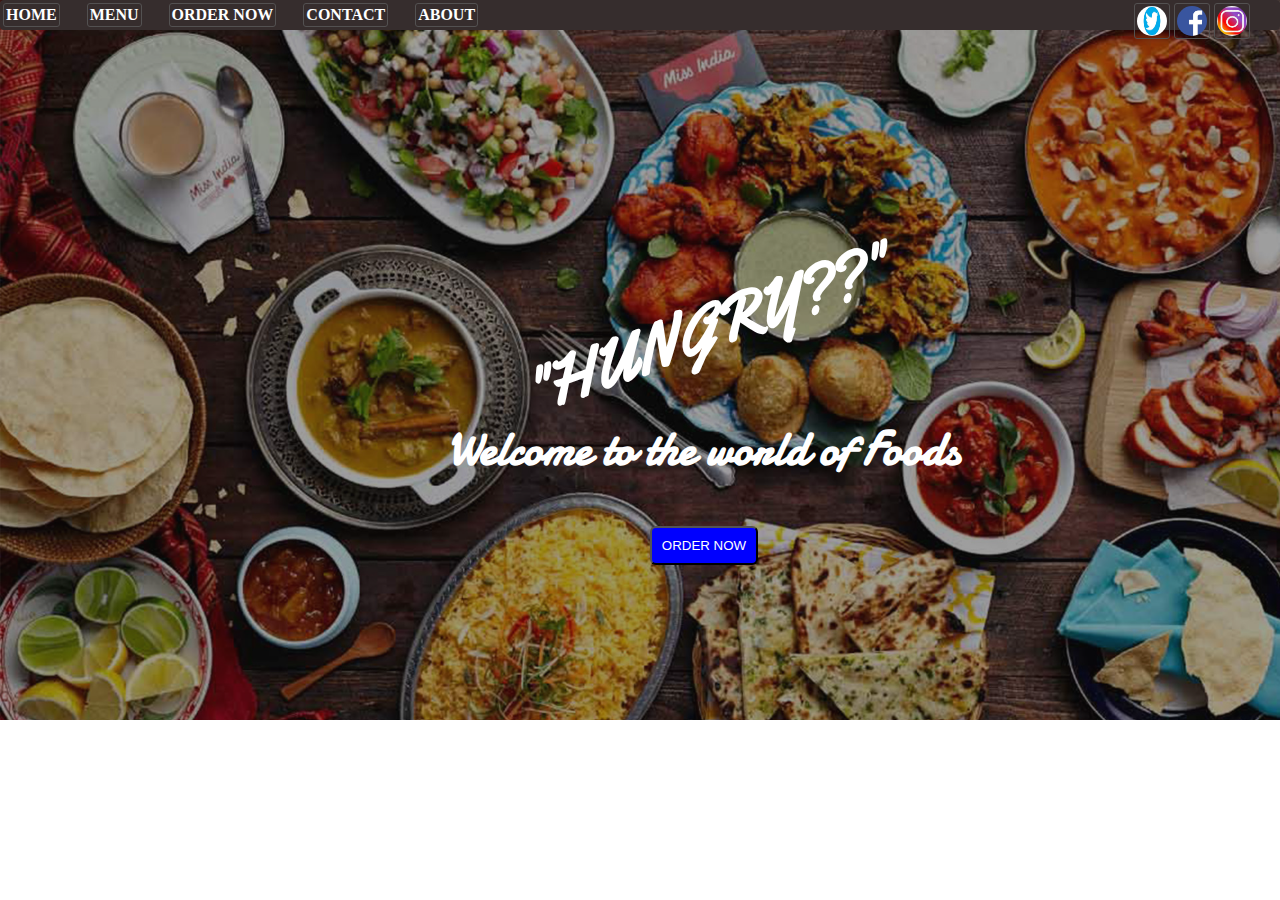
==== index.html @ 8f635ab3 "Add files via upload" ====
<!DOCTYPE html>
<html lang="en">
<head>
    <meta charset="UTF-8">
    <meta http-equiv="X-UA-Compatible" content="IE=edge">
    <meta name="viewport" content="width=device-width, initial-scale=1.0">
    <title>BR Foods</title>
    <link rel="stylesheet" href="br.css">
</head>
<body>
    <!DOCTYPE html>
    <html lang="en">
    <head>
        <meta charset="UTF-8">
        <meta http-equiv="X-UA-Compatible" content="IE=edge">
        <meta name="viewport" content="width=device-width, initial-scale=1.0">
        <title>Document</title>
        <link rel="stylesheet" href="myfirstproject.css">
        <!-- fonts -->
        <link href='https://fonts.googleapis.com/css?family=Yellowtail' rel='stylesheet'>
        <link href='https://fonts.googleapis.com/css?family=Damion' rel='stylesheet'>

    </head>
    <body>
        <nav >
            <ul id="home">
                <li><a href="index.html">HOME</a></li>
                <li><a href="menu.html">MENU</a></li>
                <li><a href="onlineOrder.html">ORDER NOW</a></li>
                <!-- <li><a href="booking.html">BOOKING</a></li> -->
                <li><a href="contact.html">CONTACT</a></li>
                <li><a href="about.html">ABOUT</a></li>

                 <li class="insta"><a href="https://www.instagram.com/invites/contact/?i=9iefytqysw5t&utm_content=juhrnwt" target="_blank"><img src="instagram.jpeg" alt="insta"></a></li> 
                 <li class="fb"><a href="https://www.facebook.com/profile.php?id=100040431983490" target="_blank"><img src="facebook.jpeg" alt="fb"></a></li>
                 <li class="twitter"><a href="https://twitter.com/bmp3110?s=08" target="_blank"><img src="twitter.jpeg" alt="tw"></a></li>
            </ul>

            <div class="intro">
                <h1>"hungry??"</h1>
                <h2>Welcome to the world of Foods</h2>
                <button class="orderbtn">ORDER NOW</button>
            </div>

        </nav>
    </body>
    </html>
</body>
</html>
---- br.css ----
body{
    margin: 0%;
    padding: 0%;
    background-image: url(home.png);
    background-repeat: no-repeat;
    background-size: cover;  
}

#home{
    background-color: rgb(54, 45, 45);
    border-radius: 4px;
    margin: 0%;
    padding: 0%;
    
}

nav{
    margin: 0%;
    list-style-type: none;
    position: sticky;
    overflow: hidden;
    top: 0;
    width: 100%;
}
nav li a{
    text-decoration: none;
    color: white;
    font-size: 0.7rem;
    font-size: 100%;
}

nav li a:hover{
    color: rgb(42, 8, 231);
    
}

nav li{
    list-style: none;
    display: inline-block;
    border: 1px solid rgb(83, 81, 81);
    border-radius: 3px;
    margin: 3px;
    margin-right: 20px;
    padding: 2px;
    font-weight: bold;
}

li img{
    position:relative;
    /* display: flex;
    flex-direction: row-reverse; */
    display: grid;
    right: 0px;
    height: 30px;
    width: 30px;
    border-radius: 60%;
}

.insta{
    position: absolute;
    right: 10px;
}
.fb{
    position: absolute;
    right: 50px;
}
.twitter{
    position: absolute;
    right: 90px;
}

.intro{
    
    text-align: center;
    justify-content: center;
    color: white;
    margin: 20% auto auto 10%;
    top: 50%;
    font-size: 200%;
}
.intro h2{font-family: damion;}
.intro h1{
    font-family: yellowtail;
    transform: rotate(-20deg);
    text-transform: uppercase;

    /* -webkit-transform: rotate(30deg);
-moz-transform: rotate(30deg);
-o-transform: rotate(30deg);
writing-mode: lr-tb; */
}

.orderbtn{
    background-color: blue;
    color: white;
    padding: 10px;
    font: bold;
    border-radius: 6px;
}
.orderbtn:hover{
    opacity: 70%;
    background-color: rgb(46, 204, 7);
}
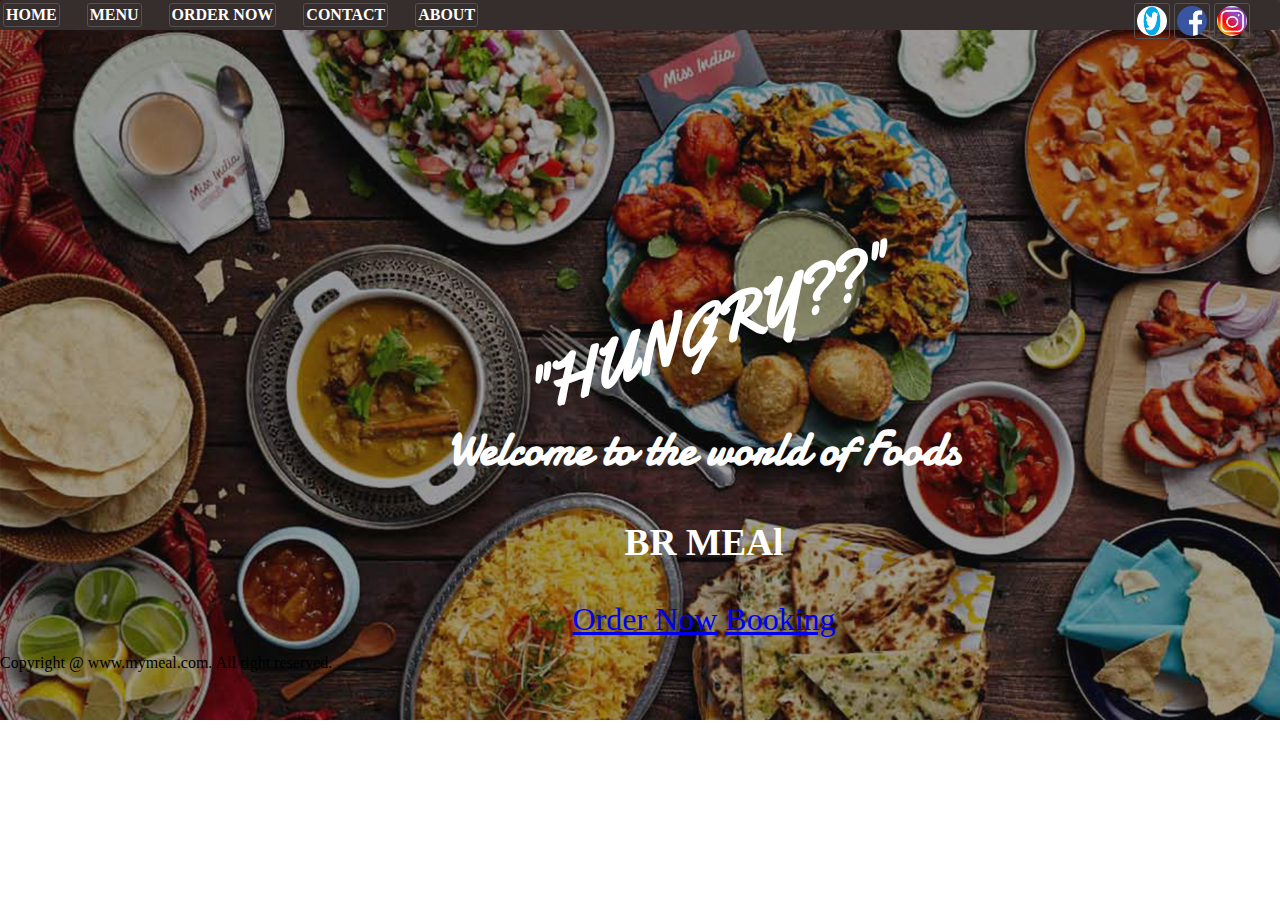
==== commit 893e0fed: "Update index.html" ====
--- a/index.html
+++ b/index.html
@@ -39,11 +39,14 @@
             <div class="intro">
                 <h1>"hungry??"</h1>
                 <h2>Welcome to the world of Foods</h2>
-                <button class="orderbtn">ORDER NOW</button>
+                <h3 class="hello">BR MEAl</h3>
+                <a class="btn" href="order.html">Order Now</a>
+                <a class="btn" href="contact.html">Booking</a>
             </div>
-
+            <footer>
+                <p>Copyright @ www.mymeal.com. All right reserved.</p>
+            </footer>
         </nav>
+      
     </body>
     </html>
-</body>
-</html>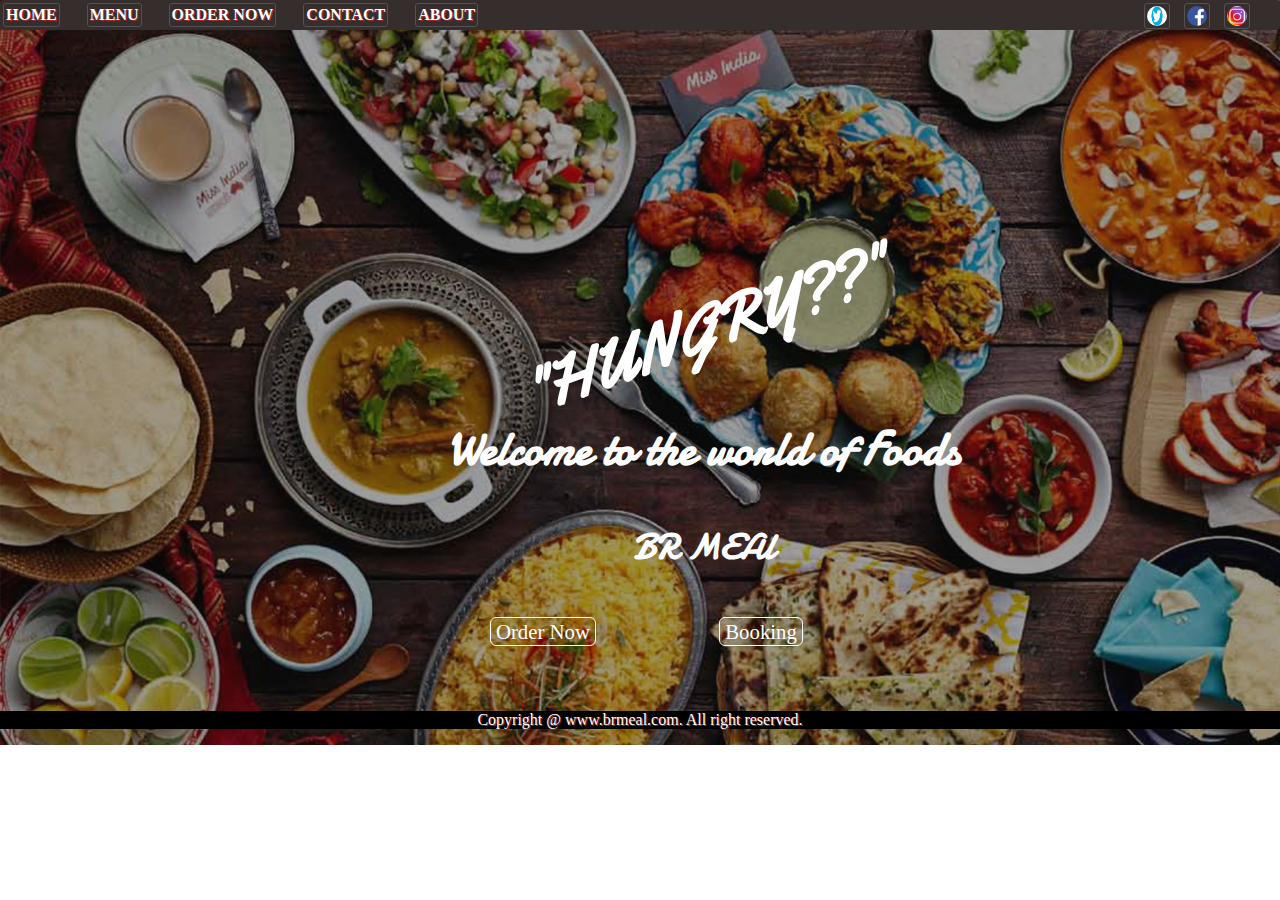
==== commit 41339004: "Update index.html" ====
--- a/index.html
+++ b/index.html
@@ -4,7 +4,7 @@
     <meta charset="UTF-8">
     <meta http-equiv="X-UA-Compatible" content="IE=edge">
     <meta name="viewport" content="width=device-width, initial-scale=1.0">
-    <title>BR Foods</title>
+    <title>BR Meal</title>
     <link rel="stylesheet" href="br.css">
 </head>
 <body>
@@ -26,14 +26,14 @@
             <ul id="home">
                 <li><a href="index.html">HOME</a></li>
                 <li><a href="menu.html">MENU</a></li>
-                <li><a href="onlineOrder.html">ORDER NOW</a></li>
+                <li><a href="order.html">ORDER NOW</a></li>
                 <!-- <li><a href="booking.html">BOOKING</a></li> -->
                 <li><a href="contact.html">CONTACT</a></li>
                 <li><a href="about.html">ABOUT</a></li>
 
-                 <li class="insta"><a href="https://www.instagram.com/invites/contact/?i=9iefytqysw5t&utm_content=juhrnwt" target="_blank"><img src="instagram.jpeg" alt="insta"></a></li> 
-                 <li class="fb"><a href="https://www.facebook.com/profile.php?id=100040431983490" target="_blank"><img src="facebook.jpeg" alt="fb"></a></li>
-                 <li class="twitter"><a href="https://twitter.com/bmp3110?s=08" target="_blank"><img src="twitter.jpeg" alt="tw"></a></li>
+                 <li class="insta"><a href="https://www.instagram.com/invites/contact/?i=9iefytqysw5t&utm_content=juhrnwt" target="_blank" ><img src="instagram.jpeg" alt="#"></a></li> 
+                 <li class="fb"><a href="https://www.facebook.com/profile.php?id=100040431983490" target="_blank"><img src="facebook.jpeg" alt="#"></a></li>
+                 <li class="twitter"><a href="https://twitter.com/bmp3110?s=08" target="_blank"><img src="twitter.jpeg" alt="#"></a></li>
             </ul>
 
             <div class="intro">
@@ -44,7 +44,7 @@
                 <a class="btn" href="contact.html">Booking</a>
             </div>
             <footer>
-                <p>Copyright @ www.mymeal.com. All right reserved.</p>
+                <p>Copyright @ www.brmeal.com. All right reserved.</p>
             </footer>
         </nav>
       
--- a/br.css
+++ b/br.css
@@ -27,6 +27,7 @@
     color: white;
     font-size: 0.7rem;
     font-size: 100%;
+    text-shadow: 1px 1px brown;
 }
 
 nav li a:hover{
@@ -51,8 +52,8 @@
     flex-direction: row-reverse; */
     display: grid;
     right: 0px;
-    height: 30px;
-    width: 30px;
+    height: 20px;
+    width: 20px;
     border-radius: 60%;
 }
 
@@ -78,7 +79,7 @@
     top: 50%;
     font-size: 200%;
 }
-.intro h2{font-family: damion;}
+.intro h2,h3{font-family: damion;}
 .intro h1{
     font-family: yellowtail;
     transform: rotate(-20deg);
@@ -90,14 +91,46 @@
 writing-mode: lr-tb; */
 }
 
-.orderbtn{
-    background-color: blue;
+a.btn{
+    text-decoration: none;
     color: white;
-    padding: 10px;
-    font: bold;
+    font-size: 1.3rem;
+    margin-right: 10%;
+    padding: 2px 5px;
+    border: 1px solid white;
     border-radius: 6px;
 }
-.orderbtn:hover{
-    opacity: 70%;
-    background-color: rgb(46, 204, 7);
-}+a.btn:hover{
+    background-color: rgb(107, 47, 47);
+}
+footer{
+    text-align: center;
+    color: white;
+    text-shadow: 1px 1px black;
+    background-color: black;
+    text-shadow: 1px 1px brown;
+    margin-top: 5%;
+}
+.hello{ position: relative;
+    text-align: center;
+    animation-name: bmp;
+    animation-duration: 10s;
+    animation-iteration-count: infinite;
+}
+@keyframes bmp{
+    0%{
+        left: 0%;
+    }
+    25%{
+        left:10%;
+    }
+    50%{
+        left: 0%;
+    }
+    75%{
+        left:-10%;
+    }
+    100%{
+        left: 0%;
+    }
+}
